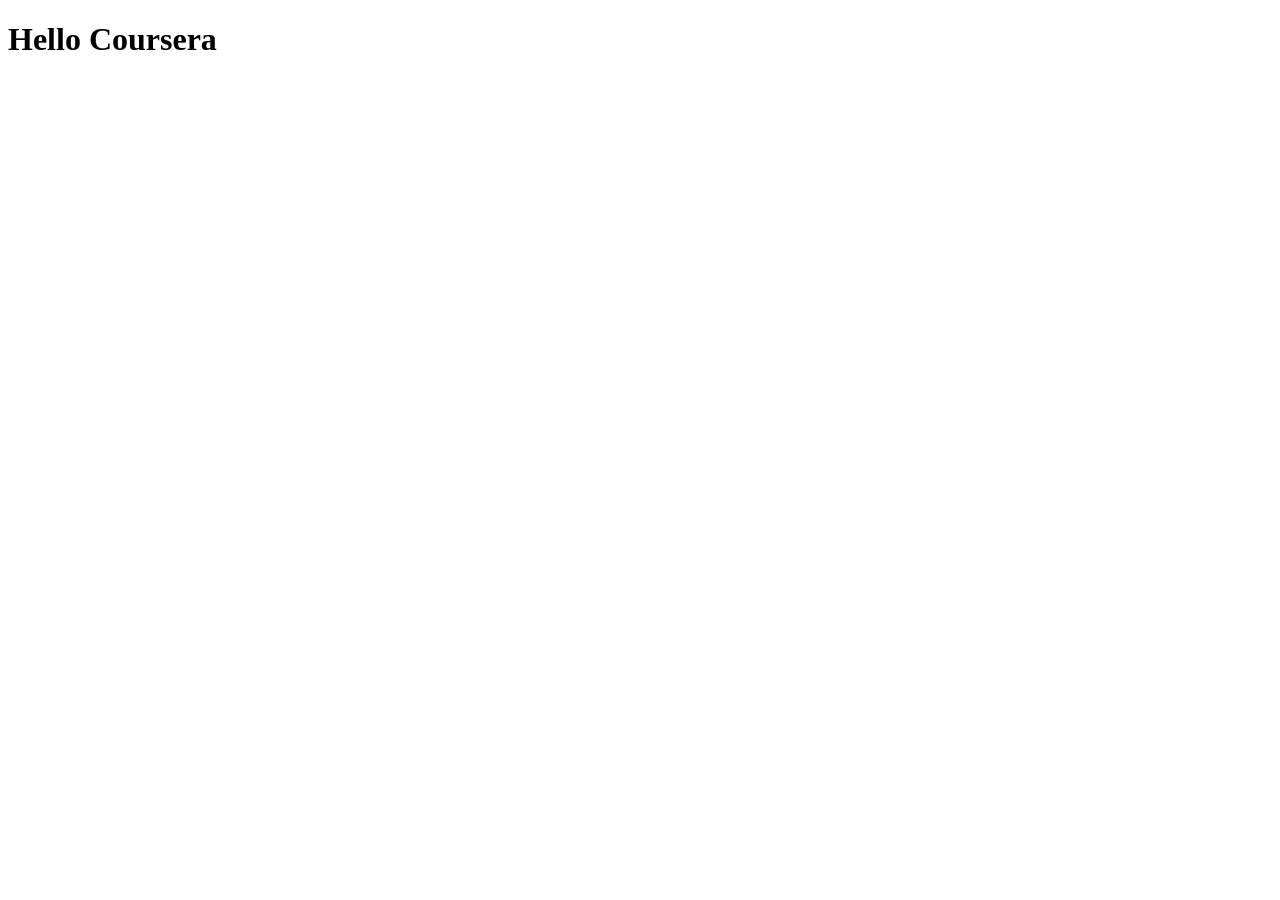
==== index.html @ 7dfb5fa5 "Adding Files" ====
<!DOCTYPE html>
<html lang="en">
<head>
    <meta charset="UTF-8">
    <meta name="viewport" content="width=device-width, initial-scale=1.0">
    <title>Hello Coursera</title>
</head>
<body>
    <h1>Hello Coursera</h1>
</body>
</html>
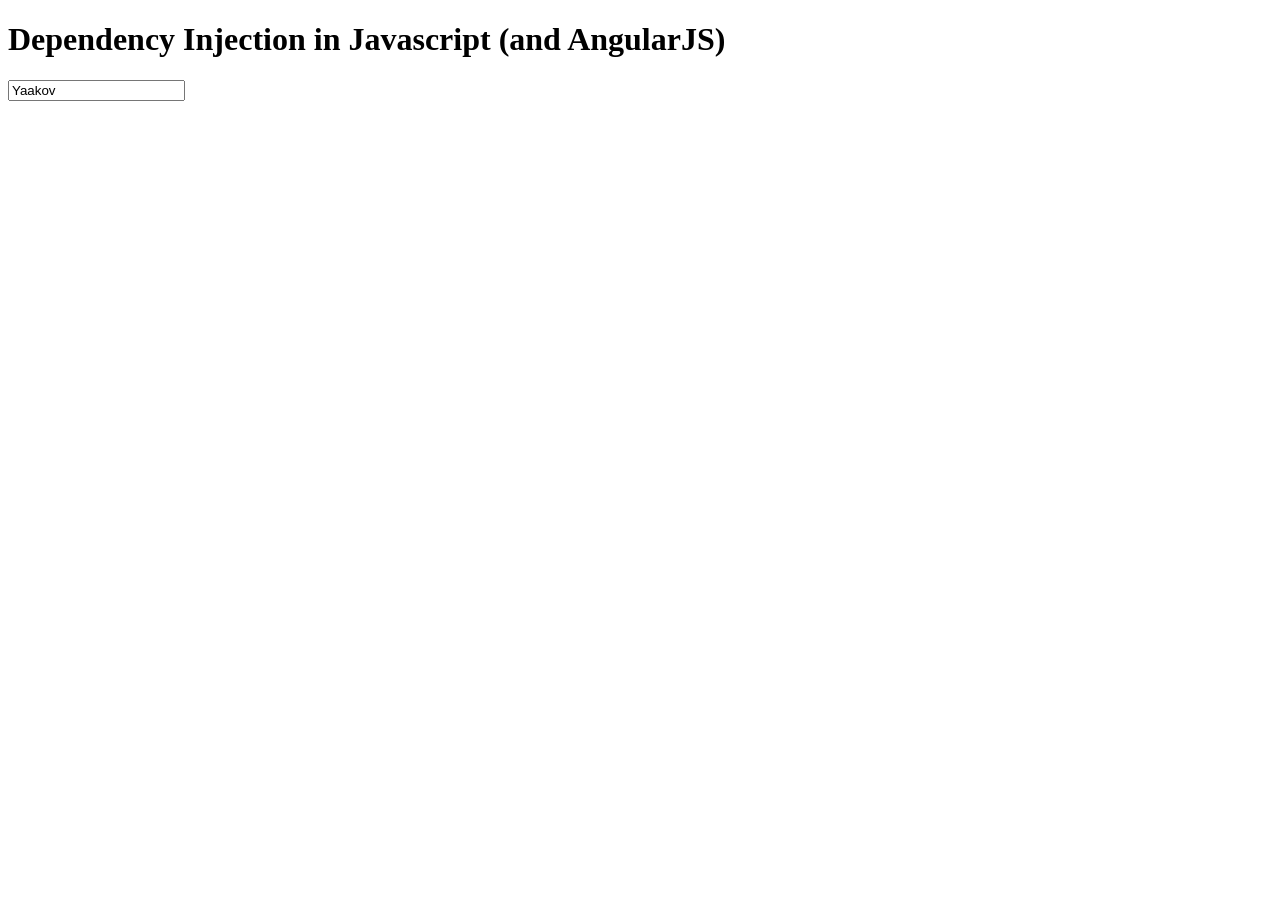
==== commit 9c83311a: "read me file" ====
--- a/index.html
+++ b/index.html
@@ -1,11 +1,16 @@
 <!DOCTYPE html>
-<html lang="en">
+<html lang="en" ng-app="DIApp">
 <head>
     <meta charset="UTF-8">
+    <script src="angular.js"></script>
+    <script src="app.js"></script>
     <meta name="viewport" content="width=device-width, initial-scale=1.0">
-    <title>Hello Coursera</title>
+    <title>Dependency Injection in Javascript (and AngularJS)</title>
 </head>
 <body>
-    <h1>Hello Coursera</h1>
+    <h1>Dependency Injection in Javascript (and AngularJS)</h1>
+    <div ng-controller="DIController">
+        <input type="text" ng-model="name" ng-blur="upper();">
+       </div>
 </body>
 </html>
